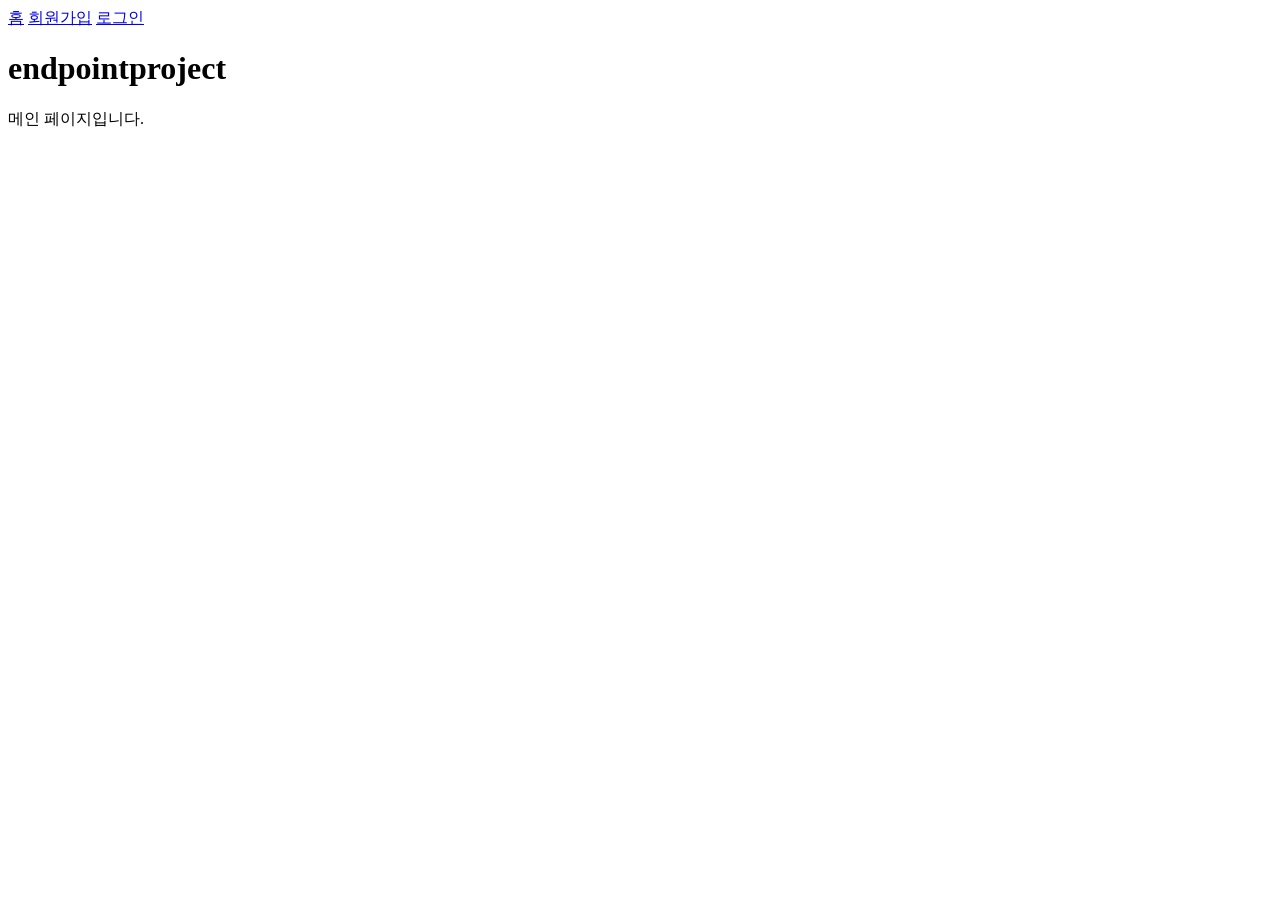
==== src/index.html @ 71d0642c "feat: JWT 토큰 처리 공통 유틸(commom.js) 및 로그인 상태 nav 토글 구현" ====
<!DOCTYPE html>
<html lang="ko">
<head>
  <meta charset="UTF-8" />
  <title>endpointproject</title>
</head>
<body>
  <header>
    <nav>
      <a href="./index.html">홈</a>
      <a id="nav-signup-link" href="./signup.html">회원가입</a>
      <a id="nav-login-link" href="./login.html">로그인</a>
      <a id="nav-mypage-link" href="./mypage.html">내 정보</a>
      <button id="nav-logout-btn" type="button">로그아웃</button>
    </nav>
  </header>

  <main>
    <h1>endpointproject</h1>
    <p>메인 페이지입니다.</p>
  </main>

  <script src="./js/commom.js"></script>
</body>
</html>
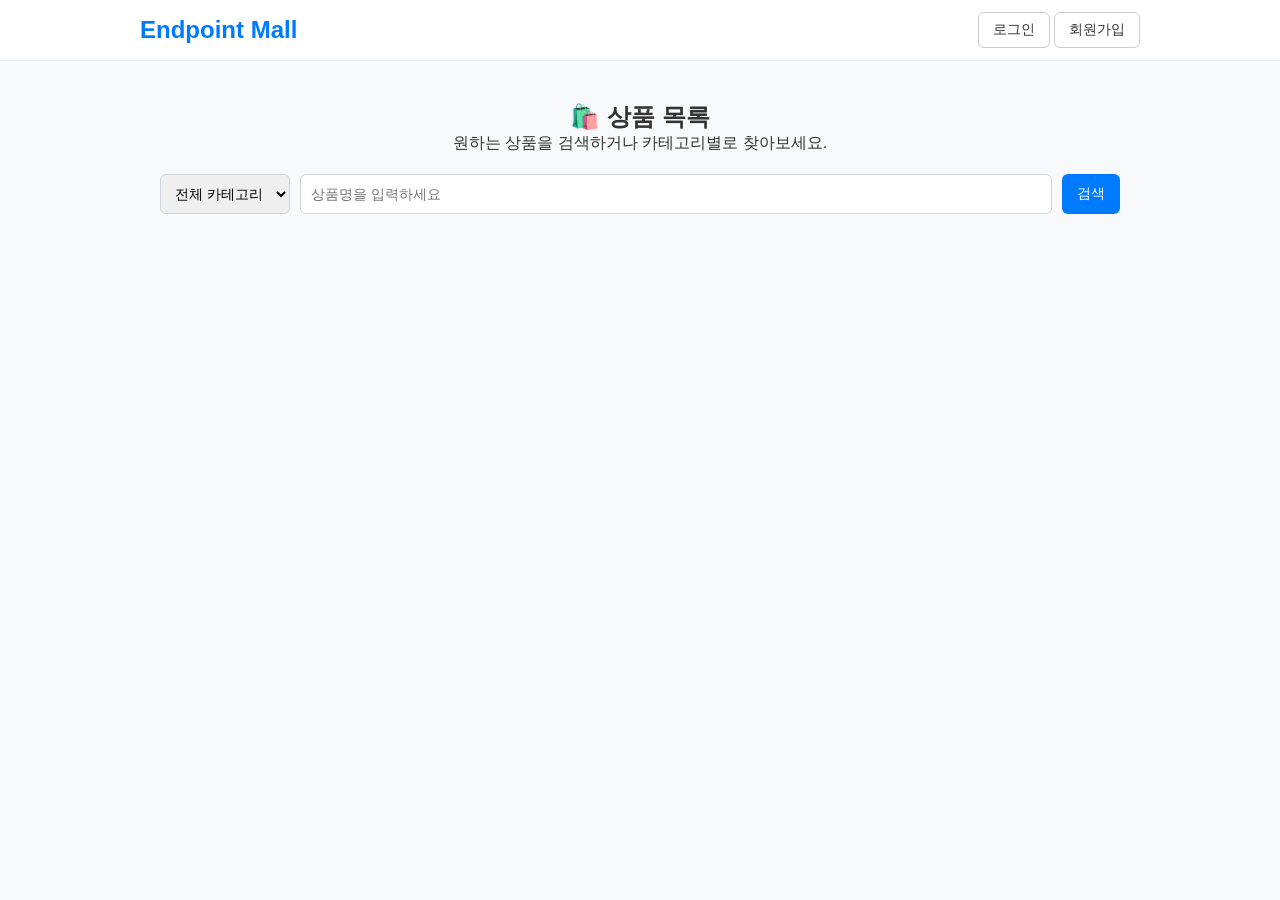
==== commit 9fe90373: "fix:최신 main 병합 완료" ====
--- a/src/index.html
+++ b/src/index.html
@@ -1,25 +1,90 @@
-<!DOCTYPE html>
+<!doctype html>
 <html lang="ko">
-<head>
-  <meta charset="UTF-8" />
-  <title>endpointproject</title>
-</head>
-<body>
-  <header>
-    <nav>
-      <a href="./index.html">홈</a>
-      <a id="nav-signup-link" href="./signup.html">회원가입</a>
-      <a id="nav-login-link" href="./login.html">로그인</a>
-      <a id="nav-mypage-link" href="./mypage.html">내 정보</a>
-      <button id="nav-logout-btn" type="button">로그아웃</button>
-    </nav>
-  </header>
+  <head>
+    <meta charset="UTF-8" />
+    <meta name="viewport" content="width=device-width, initial-scale=1.0" />
+    <title>장난감 쇼핑몰 - endpointproject</title>
+    <link rel="stylesheet" href="css/style.css" />
+  </head>
+  <body>
+    <!-- 상단 네비게이션 -->
+    <header class="header">
+      <div class="header-container">
+        <h2 class="logo" onclick="location.href = 'index.html'">
+          Endpoint Mall
+        </h2>
+        <nav id="auth-nav">
+          <button id="auth-btn" class="btn btn-outline">로그인</button>
+          <button
+            id="signup-nav-btn"
+            class="btn btn-outline"
+            onclick="location.href = 'signup.html'"
+          >
+            회원가입
+          </button>
+          <button
+            id="mypage-btn"
+            class="btn btn-primary"
+            style="display: none"
+            onclick="location.href = 'mypage.html'"
+          >
+            내 정보
+          </button>
+        </nav>
+      </div>
+    </header>
 
-  <main>
-    <h1>endpointproject</h1>
-    <p>메인 페이지입니다.</p>
-  </main>
+    <main class="container">
+      <section class="banner">
+        <h1>🛍️ 상품 목록</h1>
+        <p>원하는 상품을 검색하거나 카테고리별로 찾아보세요.</p>
+      </section>
 
-  <script src="./js/commom.js"></script>
-</body>
+      <!-- 검색 및 필터 영역 -->
+      <section class="search-filter-box">
+        <select id="category-select" class="form-select">
+          <option value="">전체 카테고리</option>
+          <option value="ELECTRONICS">전자기기</option>
+          <option value="CLOTHING">의류</option>
+          <option value="FOOD">식품</option>
+          <option value="TOY">완구</option>
+        </select>
+        <input
+          type="text"
+          id="search-keyword"
+          class="form-input"
+          placeholder="상품명을 입력하세요"
+        />
+        <button id="search-btn" class="btn btn-primary">검색</button>
+      </section>
+
+      <!-- 상태 메시지 (로딩 및 결과 없음) -->
+      <div id="status-message" class="status-msg"></div>
+
+      <!-- 상품 카드 리스트 -->
+      <section id="product-container" class="product-grid"></section>
+    </main>
+
+    <script src="js/commom.js"></script>
+    <script>
+      document.addEventListener("DOMContentLoaded", () => {
+        initAuthNav();
+        fetchProducts();
+
+        document.getElementById("search-btn").addEventListener("click", () => {
+          const keyword = document.getElementById("search-keyword").value;
+          const category = document.getElementById("category-select").value;
+          fetchProducts(keyword, category);
+        });
+
+        document
+          .getElementById("search-keyword")
+          .addEventListener("keyup", (e) => {
+            if (e.key === "Enter") {
+              document.getElementById("search-btn").click();
+            }
+          });
+      });
+    </script>
+  </body>
 </html>
--- a/src/css/style.css
+++ b/src/css/style.css
@@ -0,0 +1,167 @@
+* {
+  box-sizing: border-box;
+  margin: 0;
+  padding: 0;
+}
+
+body {
+  font-family: -apple-system, BlinkMacSystemFont, "Segoe UI", Roboto, Arial, sans-serif;
+  background-color: #f8f9fa;
+  color: #333;
+}
+
+.container {
+  max-width: 1000px;
+  margin: 0 auto;
+  padding: 20px;
+}
+
+/* 네비게이션 헤더 */
+.header {
+  background-color: #ffffff;
+  border-bottom: 1px solid #e9ecef;
+  padding: 12px 20px;
+}
+
+.header-container {
+  max-width: 1000px;
+  margin: 0 auto;
+  display: flex;
+  justify-content: space-between;
+  align-items: center;
+}
+
+.logo {
+  cursor: pointer;
+  color: #007bff;
+}
+
+/* 버튼 */
+.btn {
+  padding: 8px 14px;
+  border-radius: 6px;
+  border: 1px solid transparent;
+  font-size: 14px;
+  cursor: pointer;
+  transition: 0.2s;
+}
+
+.btn-primary { background-color: #007bff; color: white; }
+.btn-primary:hover { background-color: #0056b3; }
+
+.btn-secondary { background-color: #6c757d; color: white; }
+.btn-secondary:hover { background-color: #545b62; }
+
+.btn-outline { background-color: transparent; border-color: #ccc; color: #333; }
+.btn-outline:hover { background-color: #f1f3f5; }
+
+/* 배너 & 검색 필터 */
+.banner {
+  margin: 20px 0;
+  text-align: center;
+}
+
+.search-filter-box {
+  display: flex;
+  gap: 10px;
+  margin-bottom: 25px;
+}
+
+.form-select, .form-input {
+  padding: 10px;
+  border: 1px solid #ced4da;
+  border-radius: 6px;
+  font-size: 14px;
+}
+
+.form-input {
+  flex: 1;
+}
+
+/* 상품 카드 그리드 */
+.product-grid {
+  display: grid;
+  grid-template-columns: repeat(auto-fill, minmax(220px, 1fr));
+  gap: 20px;
+}
+
+.product-card {
+  background: white;
+  border: 1px solid #dee2e6;
+  border-radius: 8px;
+  padding: 16px;
+  cursor: pointer;
+  transition: transform 0.2s, box-shadow 0.2s;
+}
+
+.product-card:hover {
+  transform: translateY(-4px);
+  box-shadow: 0 6px 12px rgba(0,0,0,0.08);
+}
+
+.category-tag {
+  display: inline-block;
+  font-size: 12px;
+  background-color: #e9ecef;
+  color: #495057;
+  padding: 2px 8px;
+  border-radius: 4px;
+  margin-bottom: 8px;
+}
+
+.product-title {
+  font-size: 16px;
+  margin-bottom: 10px;
+}
+
+.price {
+  font-size: 16px;
+  font-weight: bold;
+  color: #e63946;
+}
+
+.stock {
+  font-size: 13px;
+  color: #6c757d;
+  margin-top: 4px;
+}
+
+/* 상태 메시지 */
+.status-msg {
+  text-align: center;
+  padding: 30px;
+  font-size: 15px;
+  color: #6c757d;
+}
+
+/* 폼 & 상세 공통 박스 */
+.form-container, .detail-container {
+  background: white;
+  padding: 30px;
+  border-radius: 8px;
+  border: 1px solid #dee2e6;
+  box-shadow: 0 2px 8px rgba(0,0,0,0.05);
+}
+
+.form-container {
+  max-width: 420px;
+  margin: 50px auto;
+}
+
+.input-group {
+  margin-bottom: 15px;
+}
+
+.input-group label {
+  display: block;
+  font-weight: bold;
+  font-size: 13px;
+  margin-bottom: 5px;
+}
+
+.input-group input {
+  width: 100%;
+  padding: 10px;
+  border: 1px solid #ced4da;
+  border-radius: 4px;
+}
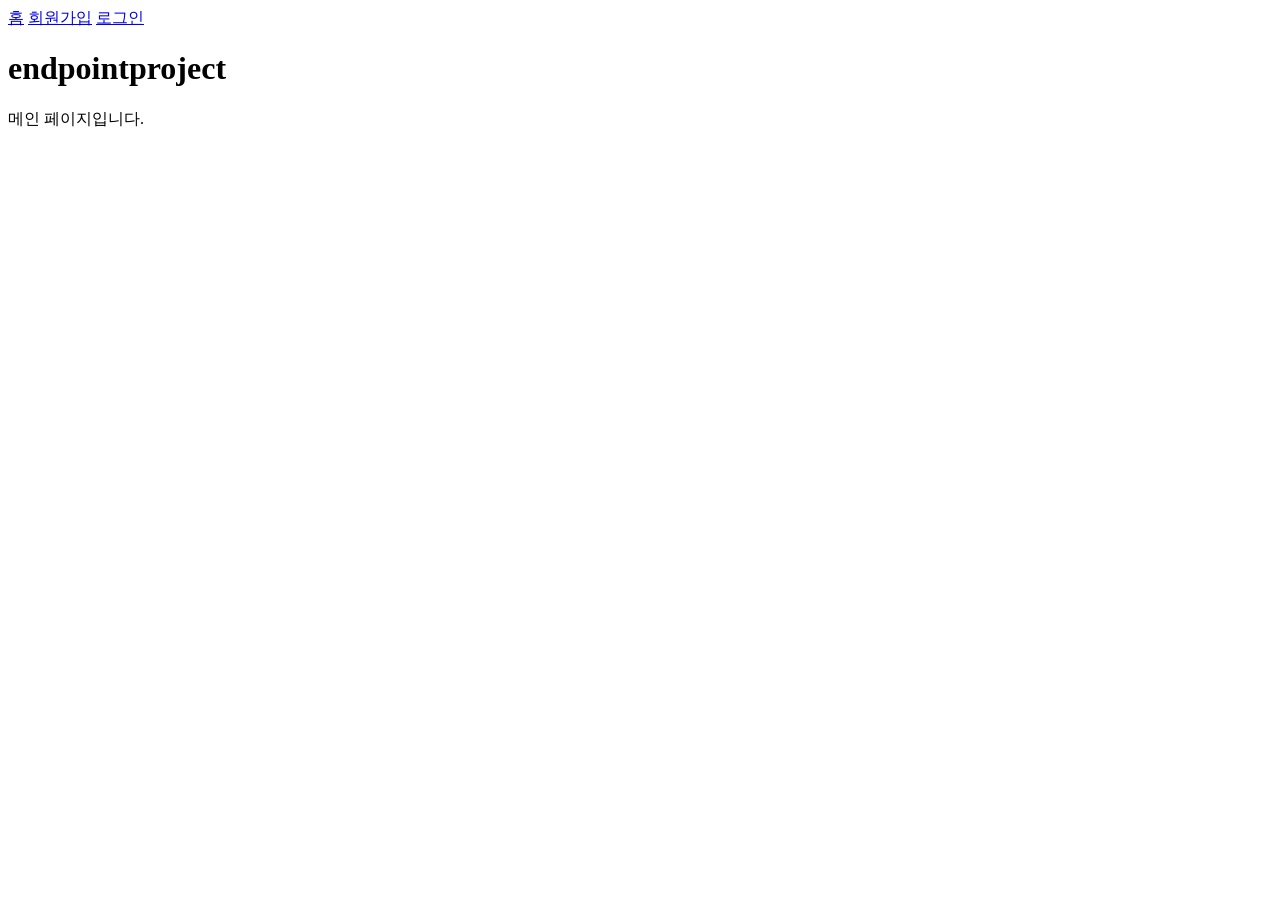
==== commit 7817b6bd: "Merge branch 'main' of https://github.com/dangerousmankim/mynewteam" ====
--- a/src/index.html
+++ b/src/index.html
@@ -1,90 +1,25 @@
-<!doctype html>
+<!DOCTYPE html>
 <html lang="ko">
-  <head>
-    <meta charset="UTF-8" />
-    <meta name="viewport" content="width=device-width, initial-scale=1.0" />
-    <title>장난감 쇼핑몰 - endpointproject</title>
-    <link rel="stylesheet" href="css/style.css" />
-  </head>
-  <body>
-    <!-- 상단 네비게이션 -->
-    <header class="header">
-      <div class="header-container">
-        <h2 class="logo" onclick="location.href = 'index.html'">
-          Endpoint Mall
-        </h2>
-        <nav id="auth-nav">
-          <button id="auth-btn" class="btn btn-outline">로그인</button>
-          <button
-            id="signup-nav-btn"
-            class="btn btn-outline"
-            onclick="location.href = 'signup.html'"
-          >
-            회원가입
-          </button>
-          <button
-            id="mypage-btn"
-            class="btn btn-primary"
-            style="display: none"
-            onclick="location.href = 'mypage.html'"
-          >
-            내 정보
-          </button>
-        </nav>
-      </div>
-    </header>
+<head>
+  <meta charset="UTF-8" />
+  <title>endpointproject</title>
+</head>
+<body>
+  <header>
+    <nav>
+      <a href="./index.html">홈</a>
+      <a id="nav-signup-link" href="./signup.html">회원가입</a>
+      <a id="nav-login-link" href="./login.html">로그인</a>
+      <a id="nav-mypage-link" href="./mypage.html">내 정보</a>
+      <button id="nav-logout-btn" type="button">로그아웃</button>
+    </nav>
+  </header>
 
-    <main class="container">
-      <section class="banner">
-        <h1>🛍️ 상품 목록</h1>
-        <p>원하는 상품을 검색하거나 카테고리별로 찾아보세요.</p>
-      </section>
+  <main>
+    <h1>endpointproject</h1>
+    <p>메인 페이지입니다.</p>
+  </main>
 
-      <!-- 검색 및 필터 영역 -->
-      <section class="search-filter-box">
-        <select id="category-select" class="form-select">
-          <option value="">전체 카테고리</option>
-          <option value="ELECTRONICS">전자기기</option>
-          <option value="CLOTHING">의류</option>
-          <option value="FOOD">식품</option>
-          <option value="TOY">완구</option>
-        </select>
-        <input
-          type="text"
-          id="search-keyword"
-          class="form-input"
-          placeholder="상품명을 입력하세요"
-        />
-        <button id="search-btn" class="btn btn-primary">검색</button>
-      </section>
-
-      <!-- 상태 메시지 (로딩 및 결과 없음) -->
-      <div id="status-message" class="status-msg"></div>
-
-      <!-- 상품 카드 리스트 -->
-      <section id="product-container" class="product-grid"></section>
-    </main>
-
-    <script src="js/commom.js"></script>
-    <script>
-      document.addEventListener("DOMContentLoaded", () => {
-        initAuthNav();
-        fetchProducts();
-
-        document.getElementById("search-btn").addEventListener("click", () => {
-          const keyword = document.getElementById("search-keyword").value;
-          const category = document.getElementById("category-select").value;
-          fetchProducts(keyword, category);
-        });
-
-        document
-          .getElementById("search-keyword")
-          .addEventListener("keyup", (e) => {
-            if (e.key === "Enter") {
-              document.getElementById("search-btn").click();
-            }
-          });
-      });
-    </script>
-  </body>
+  <script src="./js/commom.js"></script>
+</body>
 </html>
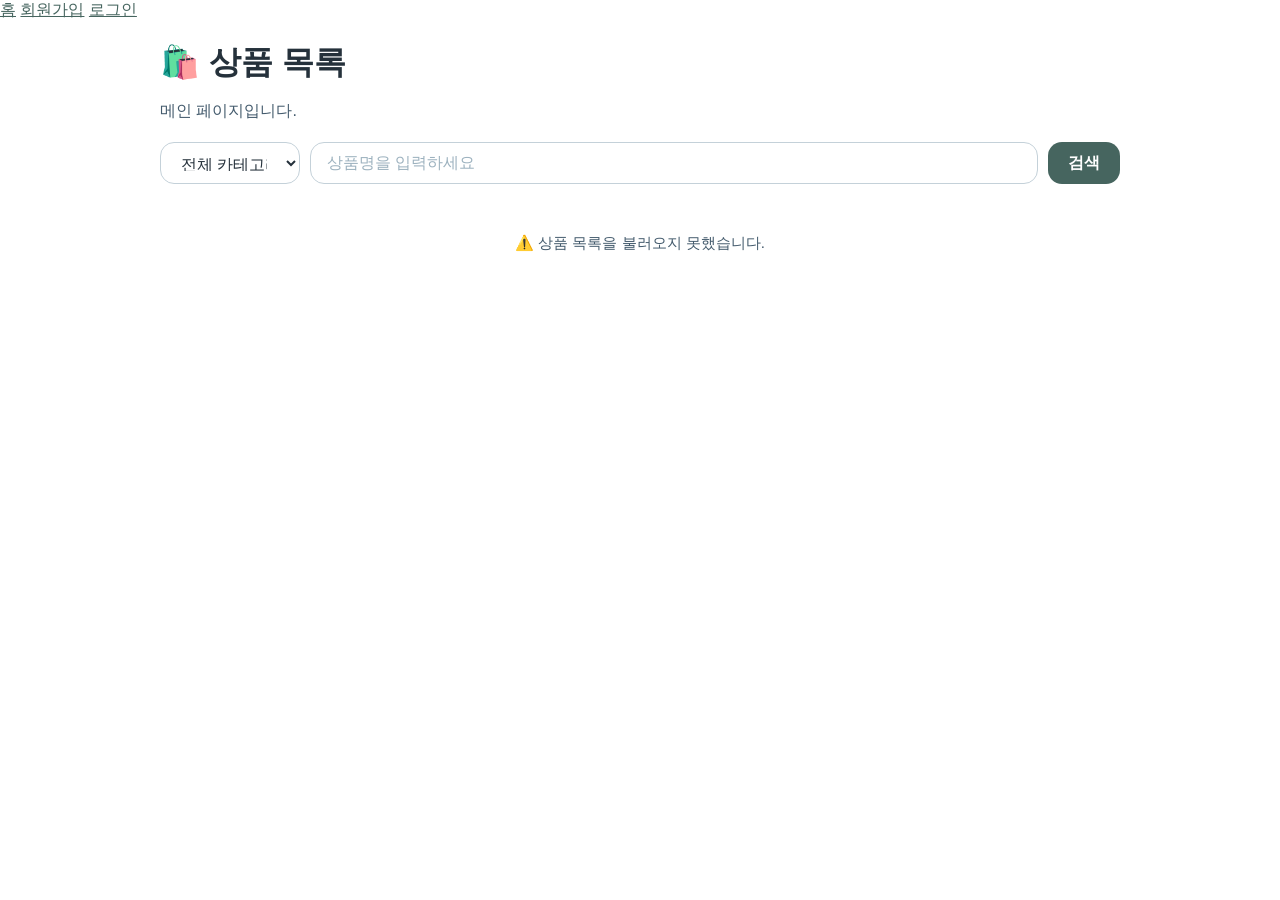
==== commit bdbe2e19: "feat: 상품 목록 검색 필터 및 상세 페이지 구현 완료" ====
--- a/src/index.html
+++ b/src/index.html
@@ -2,9 +2,90 @@
 <html lang="ko">
 <head>
   <meta charset="UTF-8" />
-  <title>endpointproject</title>
+  <title>상품 목록 | endpointproject</title>
+  <link rel="stylesheet" href="./css/style.css" />
+  <style>
+    /* 가로 한 줄 정렬 스타일 */
+    .search-filter-box {
+      display: flex;
+      gap: 10px;
+      align-items: center;
+      margin: 20px 0;
+      width: 100%;
+    }
+    .search-filter-box select {
+      width: 140px;
+      height: 42px;
+      flex-shrink: 0;
+    }
+    .search-filter-box input {
+      flex: 1;
+      height: 42px;
+    }
+    .search-filter-box button {
+      height: 42px;
+      padding: 0 20px;
+      white-space: nowrap;
+      flex-shrink: 0;
+    }
+
+    /* 상품 카드 그리드 */
+    #product-container {
+      display: grid;
+      grid-template-columns: repeat(auto-fill, minmax(220px, 1fr));
+      gap: 20px;
+      margin-top: 20px;
+    }
+    .product-card {
+      border: 1px solid var(--color-border, #ddd);
+      border-radius: var(--radius-md, 8px);
+      padding: 18px;
+      background: var(--color-surface-alt, #fff);
+      cursor: pointer;
+      display: flex;
+      flex-direction: column;
+      justify-content: space-between;
+      transition: transform 0.2s, box-shadow 0.2s;
+    }
+    .product-card:hover {
+      transform: translateY(-4px);
+      box-shadow: var(--shadow-soft, 0 4px 12px rgba(0,0,0,0.08));
+    }
+    .category-tag {
+      display: inline-block;
+      align-self: flex-start;
+      font-size: 12px;
+      background: var(--color-tertiary, #e3f2fd);
+      color: var(--color-neutral, #526d82);
+      padding: 3px 8px;
+      border-radius: 4px;
+      font-weight: bold;
+    }
+    .product-title {
+      font-size: 16px;
+      margin: 10px 0 6px 0;
+      word-break: keep-all;
+    }
+    .price {
+      font-size: 16px;
+      font-weight: bold;
+      color: var(--color-danger, #e63946);
+      margin: 4px 0;
+    }
+    .stock {
+      font-size: 13px;
+      color: var(--color-text-secondary, #666);
+    }
+    .status-msg {
+      text-align: center;
+      padding: 30px;
+      font-size: 15px;
+      color: var(--color-text-secondary, #666);
+    }
+  </style>
 </head>
 <body>
+  <!-- 팀 공통 네비게이션 -->
   <header>
     <nav>
       <a href="./index.html">홈</a>
@@ -15,11 +96,32 @@
     </nav>
   </header>
 
-  <main>
-    <h1>endpointproject</h1>
+  <main style="max-width: 1000px; margin: 0 auto; padding: 20px;">
+    <h1>🛍️ 상품 목록</h1>
     <p>메인 페이지입니다.</p>
+
+    <!-- 검색 및 카테고리 필터 영역 -->
+    <section class="search-filter-box">
+      <select id="category-select" class="input">
+        <option value="">전체 카테고리</option>
+        <option value="전자기기">전자기기</option>
+        <option value="뷰티/화장품">뷰티/화장품</option>
+        <option value="도서/음반">도서/음반</option>
+        <option value="생활/주방">생활/주방</option>
+        <option value="패션/의류">패션/의류</option>
+      </select>
+      <input type="text" id="search-keyword" class="input" placeholder="상품명을 입력하세요" />
+      <button id="search-btn" class="btn btn-primary">검색</button>
+    </section>
+
+    <!-- 로딩 및 안내 메시지 -->
+    <div id="status-message" class="status-msg"></div>
+
+    <!-- 상품 카드 리스트 -->
+    <section id="product-container"></section>
   </main>
 
   <script src="./js/commom.js"></script>
+  <script src="./js/product.js"></script>
 </body>
-</html>
+</html>
--- a/src/css/style.css
+++ b/src/css/style.css
@@ -0,0 +1,238 @@
+/* Luminous Soft-UI System — 공통 디자인 변수 및 기본 컴포넌트 */
+/* 모든 페이지는 <link rel="stylesheet" href="./css/style.css">로 이 파일 하나만 불러오면 됨 */
+
+@import url("https://fonts.googleapis.com/css2?family=Plus+Jakarta+Sans:wght@500;600;700;800&family=Be+Vietnam+Pro:wght@400;500;600&display=swap");
+
+:root {
+  /* 브랜드 팔레트 (베이스 컬러) */
+  --color-primary: #7fb7ad; /* 세이지 그린 */
+  --color-secondary: #9db2bf; /* 블루 그레이 */
+  --color-tertiary: #e3f2fd; /* 라이트 블루 (서피스 톤) */
+  --color-neutral: #526d82; /* 슬레이트 */
+
+  /* 팔레트별 명도 스케일 (필요한 만큼 밝게/어둡게 섞어 사용) */
+  --color-primary-900: color-mix(in srgb, var(--color-primary) 55%, black);
+  --color-primary-700: color-mix(in srgb, var(--color-primary) 80%, black);
+  --color-primary-500: var(--color-primary);
+  --color-primary-300: color-mix(in srgb, var(--color-primary) 60%, white);
+  --color-primary-100: color-mix(in srgb, var(--color-primary) 25%, white);
+
+  --color-secondary-900: color-mix(in srgb, var(--color-secondary) 55%, black);
+  --color-secondary-700: color-mix(in srgb, var(--color-secondary) 80%, black);
+  --color-secondary-500: var(--color-secondary);
+  --color-secondary-300: color-mix(in srgb, var(--color-secondary) 60%, white);
+  --color-secondary-100: color-mix(in srgb, var(--color-secondary) 25%, white);
+
+  --color-neutral-900: color-mix(in srgb, var(--color-neutral) 45%, black);
+  --color-neutral-700: color-mix(in srgb, var(--color-neutral) 75%, black);
+  --color-neutral-500: var(--color-neutral);
+  --color-neutral-300: color-mix(in srgb, var(--color-neutral) 55%, white);
+  --color-neutral-100: color-mix(in srgb, var(--color-neutral) 20%, white);
+
+  /* 시맨틱 컬러 (실제 화면에서는 이쪽을 사용) */
+  --color-bg: #ffffff;
+  --color-surface: var(--color-tertiary);
+  --color-surface-alt: #ffffff;
+  --color-border: var(--color-secondary-300);
+
+  --color-text-primary: var(--color-neutral-900);
+  --color-text-secondary: color-mix(
+    in srgb,
+    var(--color-neutral-500) 70%,
+    var(--color-neutral-900) 30%
+  );
+  --color-text-muted: var(--color-secondary-500);
+  --color-text-inverse: #ffffff;
+
+  --color-danger: #d64545;
+  --color-danger-bg: #d64545;
+
+  /* 타이포그래피 */
+  --font-headline: "Plus Jakarta Sans", "Pretendard", sans-serif;
+  --font-body: "Be Vietnam Pro", "Pretendard", sans-serif;
+
+  --font-size-headline: 3rem;
+  --font-size-body: 2.5rem;
+  --font-size-label: 2.25rem;
+  --font-size-md: 1rem;
+  --font-size-sm: 0.875rem;
+
+  /* 여백 / 라운드 / 그림자 */
+  --space-xs: 0.5rem;
+  --space-sm: 0.75rem;
+  --space-md: 1rem;
+  --space-lg: 1.5rem;
+  --space-xl: 2rem;
+
+  --radius-sm: 8px;
+  --radius-md: 14px;
+  --radius-lg: 24px;
+  --radius-full: 999px;
+
+  --shadow-soft: 0 4px 16px rgba(82, 109, 130, 0.12);
+}
+
+/* 기본 리셋 & 페이지 레이아웃 */
+
+* {
+  box-sizing: border-box;
+}
+
+body {
+  margin: 0;
+  background: var(--color-bg);
+  color: var(--color-text-primary);
+  font-family: var(--font-body);
+}
+
+h1,
+h2,
+h3 {
+  font-family: var(--font-headline);
+  font-weight: 700;
+  color: var(--color-text-primary);
+  margin: 0 0 var(--space-md);
+}
+
+p {
+  font-family: var(--font-body);
+  color: var(--color-text-secondary);
+  margin: 0 0 var(--space-md);
+}
+
+a {
+  color: var(--color-primary-900);
+}
+
+/* 카드 / 서피스 */
+
+.card {
+  background: var(--color-surface);
+  border-radius: var(--radius-lg);
+  padding: var(--space-lg);
+  box-shadow: var(--shadow-soft);
+}
+
+/* 버튼 */
+
+.btn {
+  display: inline-flex;
+  align-items: center;
+  justify-content: center;
+  gap: var(--space-xs);
+  font-family: var(--font-body);
+  font-weight: 600;
+  font-size: var(--font-size-md);
+  padding: 0.75rem 1.5rem;
+  border-radius: var(--radius-md);
+  border: none;
+  cursor: pointer;
+}
+
+.btn-primary {
+  background: var(--color-primary-900);
+  color: var(--color-text-inverse);
+}
+
+.btn-secondary {
+  background: var(--color-surface-alt);
+  color: var(--color-text-primary);
+}
+
+.btn-inverted {
+  background: var(--color-neutral-900);
+  color: var(--color-text-inverse);
+}
+
+.btn-outlined {
+  background: transparent;
+  color: var(--color-text-primary);
+  border: 1px solid var(--color-border);
+}
+
+/* 인풋 / 서치 */
+
+.input {
+  width: 100%;
+  font-family: var(--font-body);
+  font-size: var(--font-size-md);
+  padding: 0.75rem 1rem;
+  border-radius: var(--radius-md);
+  border: 1px solid var(--color-border);
+  background: var(--color-surface-alt);
+  color: var(--color-text-primary);
+}
+
+.input::placeholder {
+  color: var(--color-text-muted);
+}
+
+/* 배지 / 라벨 */
+
+.badge {
+  display: inline-flex;
+  align-items: center;
+  gap: var(--space-xs);
+  padding: 0.375rem 0.875rem;
+  border-radius: var(--radius-sm);
+  font-size: var(--font-size-sm);
+  font-weight: 600;
+}
+
+.badge-primary {
+  background: var(--color-primary-300);
+  color: var(--color-primary-900);
+}
+
+/* 아이콘 버튼 (원형/사각 액션 버튼) */
+
+.icon-btn {
+  display: inline-flex;
+  align-items: center;
+  justify-content: center;
+  width: 2.75rem;
+  height: 2.75rem;
+  border-radius: var(--radius-full);
+  border: none;
+  cursor: pointer;
+  color: var(--color-text-inverse);
+  background: var(--color-neutral-300);
+}
+
+.icon-btn-square {
+  border-radius: var(--radius-sm);
+}
+
+.icon-btn-primary {
+  background: var(--color-primary-900);
+}
+
+.icon-btn-danger {
+  background: var(--color-danger-bg);
+}
+
+/* 네비게이션 (pill nav) */
+
+.nav-pill {
+  display: inline-flex;
+  align-items: center;
+  gap: var(--space-md);
+  background: var(--color-surface);
+  border-radius: var(--radius-full);
+  padding: var(--space-sm) var(--space-lg);
+}
+
+/* 진행바 */
+
+.progress-track {
+  width: 100%;
+  height: 0.5rem;
+  border-radius: var(--radius-full);
+  background: var(--color-surface-alt);
+  overflow: hidden;
+}
+
+.progress-fill {
+  height: 100%;
+  background: var(--color-primary-700);
+}
